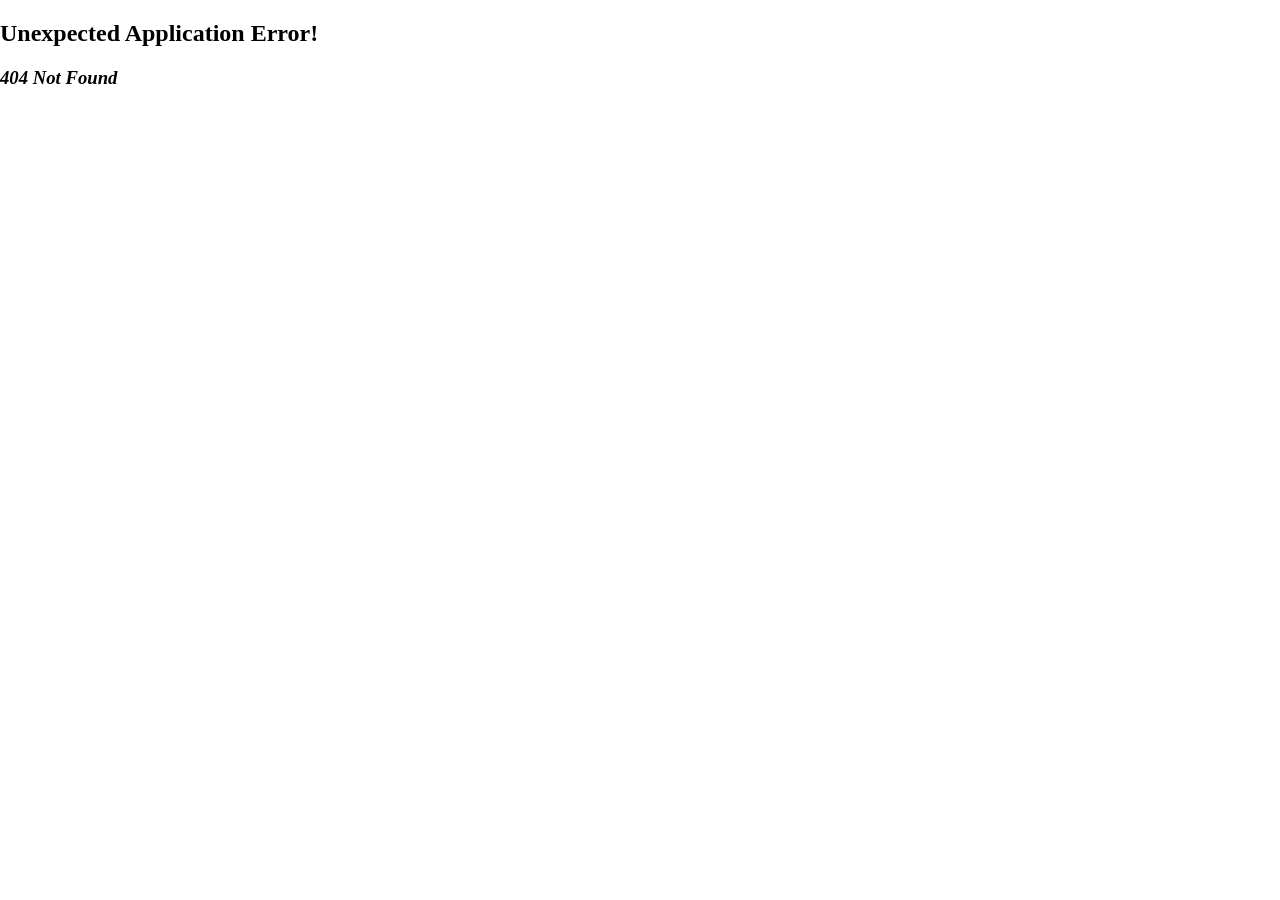
==== index.html @ cddaaf91 "시험제출용 페이지 제작 완료 시험페이지 배포 확인용" ====
<!doctype html>
<html lang="en">
  <head>
    <meta charset="UTF-8" />
    <link rel="icon" type="image/svg+xml" href="/favicon.svg" />
    <meta name="viewport" content="width=device-width, initial-scale=1.0" />
    <title>cinema</title>
    <script type="module" crossorigin src="/assets/index-CLYtmTRX.js"></script>
    <link rel="stylesheet" crossorigin href="/assets/index-BU66Jmzf.css">
  </head>
  <body>
    <div id="root"></div>
  </body>
</html>
---- assets/index-BU66Jmzf.css ----
ul{margin:0;padding:0;list-style:none}img{border:0;display:block}a{text-decoration:none}body{width:100%;margin:0}#header_section{z-index:9999;border-radius:1px solid #eee;background:#fff;height:43px;position:fixed;top:0;left:0;right:0}#header_section #nav{width:980px;height:100%;margin:0 auto}#header_section #nav ul{justify-content:center;align-items:center;gap:24px;height:100%;display:flex}#header_section #nav ul a{color:#333;letter-spacing:.1px;padding:4px 14px;font-size:14px;font-weight:700;display:block}#main_visual{width:100%;height:774px;padding-top:43px;overflow:hidden}#main_visual img{object-fit:cover;object-position:center;width:100%;height:774px}#contents{width:980px;margin:0 auto}#contents .now_movies{margin:40px 0 60px}#contents .now_movies .movies_wrap{flex-flow:wrap;justify-content:space-between;gap:15px;display:flex}#contents .now_movies .movies_wrap li{flex:1 1 0}#contents .now_movies .movies_wrap li img{width:100%;height:auto}.sp{margin-bottom:34px}.sp .sp_wrap{flex-flow:wrap;justify-content:space-between;padding:16px 0;display:flex;overflow:hidden}.evt{margin-bottom:34px}.evt .evt_wrap{margin-left:-11px;overflow:hidden}.evt .evt_wrap li{float:left;height:250px;margin-bottom:11px;margin-left:11px}.evt .evt_wrap li img{cursor:pointer}.evt .evt_wrap .e1{width:183px}.evt .evt_wrap .e2{width:286px}.evt .evt_wrap .e3{width:478px}.evt .evt_wrap .float_r{width:295px;height:511px;float:right!important}.direct_btns{flex-wrap:wrap;justify-content:space-between;margin-bottom:150px;display:flex}.title>h2{border-bottom:1px solid #d9d9d9;margin-bottom:19px;padding-bottom:10px;font-size:17px}#evt_box{justify-content:center;align-items:center;max-width:1920px;padding-top:100px;display:flex}#evt_box img{object-fit:cover;width:980px;height:auto;margin:0 auto}
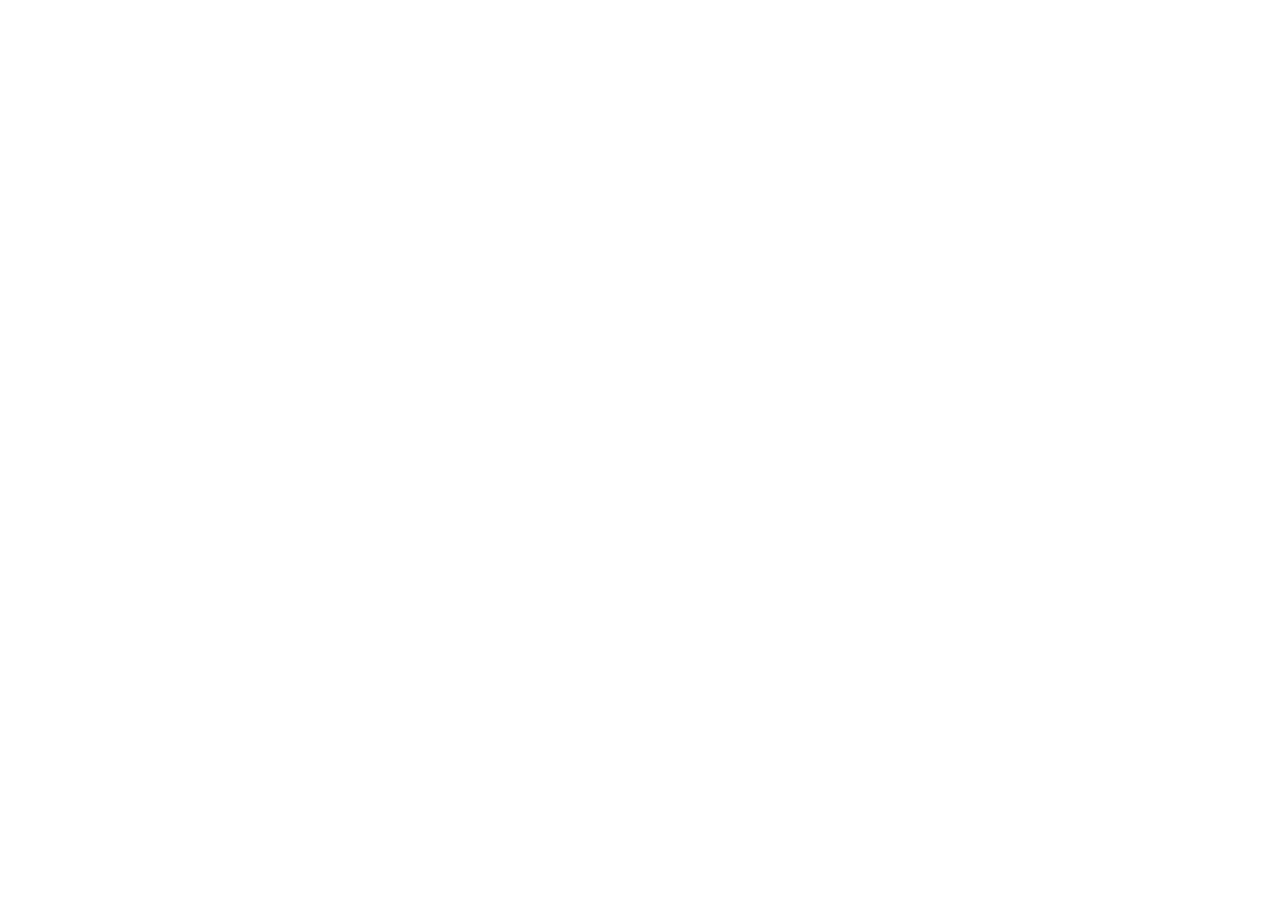
==== commit b22d1be7: "Add files via upload" ====
--- a/index.html
+++ b/index.html
@@ -2,11 +2,11 @@
 <html lang="en">
   <head>
     <meta charset="UTF-8" />
-    <link rel="icon" type="image/svg+xml" href="/favicon.svg" />
+    <link rel="icon" type="image/svg+xml" href="/cinema-app/favicon.svg" />
     <meta name="viewport" content="width=device-width, initial-scale=1.0" />
     <title>cinema</title>
-    <script type="module" crossorigin src="/assets/index-CLYtmTRX.js"></script>
-    <link rel="stylesheet" crossorigin href="/assets/index-BU66Jmzf.css">
+    <script type="module" crossorigin src="/cinema-app/assets/index-Dmn4-5PQ.js"></script>
+    <link rel="stylesheet" crossorigin href="/cinema-app/assets/index-BU66Jmzf.css">
   </head>
   <body>
     <div id="root"></div>
